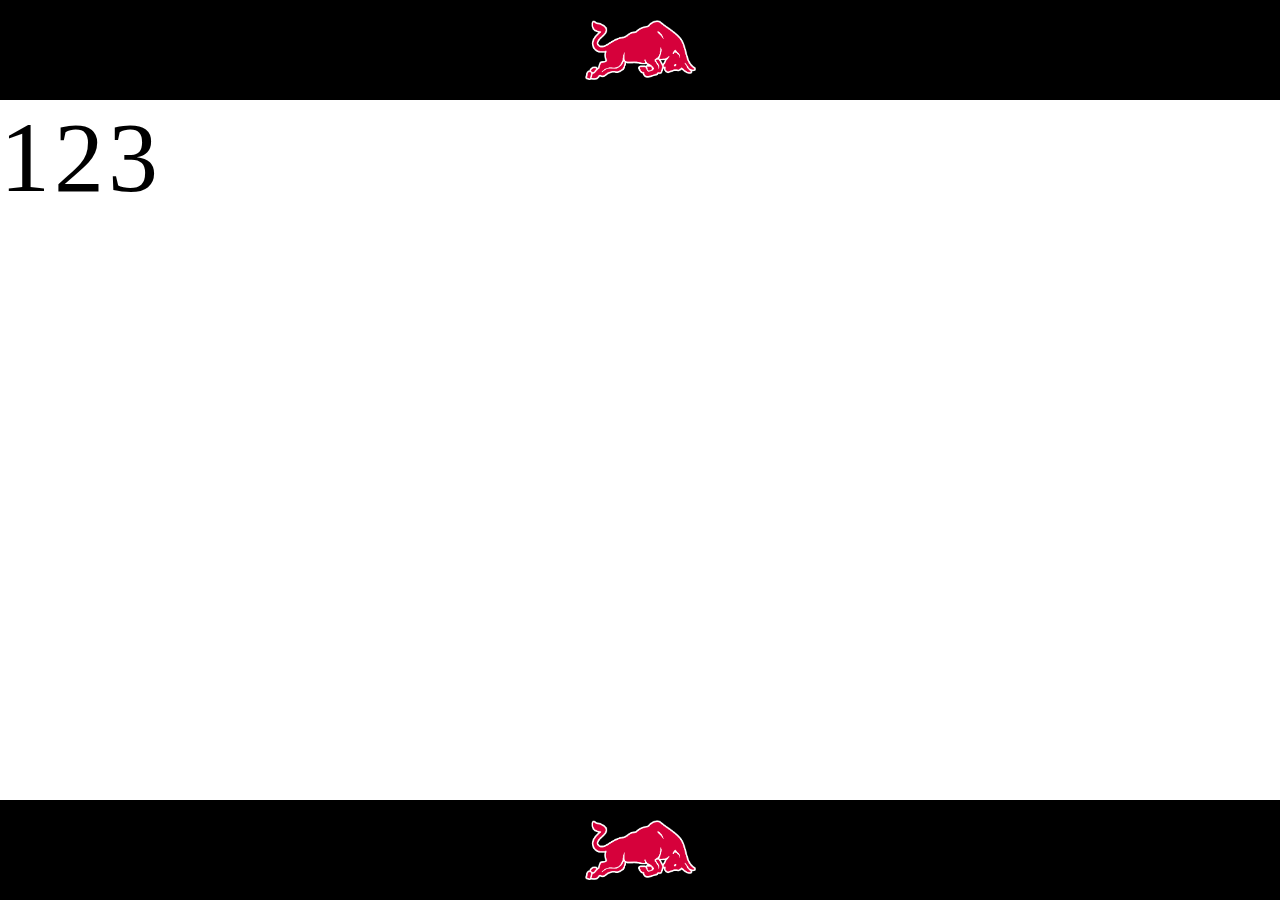
==== index.html @ 6b91c472 "stage0" ====
<!DOCTYPE html>
<html lang="en">
<head>
    <meta charset="UTF-8">
    <meta http-equiv="X-UA-Compatible" content="IE=edge">
    <meta name="viewport" content="width=device-width, initial-scale=1.0">
    <title>Document</title>
    <script defer src="weather.js"></script>
    <link rel="stylesheet" href="style.css">
</head>
<body>
    <header>
        <div class="img1"></div>
    </header>

    <div id="weather">
        <span>1</span>
        <span>2</span>
        <span>3</span>
    </div>

    <footer>
        <div class="img1"></div>
    </footer>
</body>
</html>
---- style.css ----
@import url("https://fonts.googleapis.com/css2?family=Lato:wght@300&family=Orbitron&family=Poppins:wght@200&display=swap");
* {
  margin: 0;
  padding: 0;
  box-sizing: border-box;
}

ul, li, ol {
  list-style: none;
}

a {
  text-decoration: none;
}

header {
  width: 100%;
  height: 100px;
  background-color: #000;
  padding: 20px;
}

#weather span {
  font-size: 100px;
  margin: 0 auto;
}

footer {
  position: fixed;
  bottom: 0;
  width: 100%;
  height: 100px;
  background-color: #000;
  padding: 20px;
}

.img1 {
  margin: 0 auto;
  background-image: url(/img/img1.png);
  background-position: center;
  background-repeat: no-repeat;
  background-size: cover;
  width: 111px;
  height: 60px;
}/*# sourceMappingURL=style.css.map */
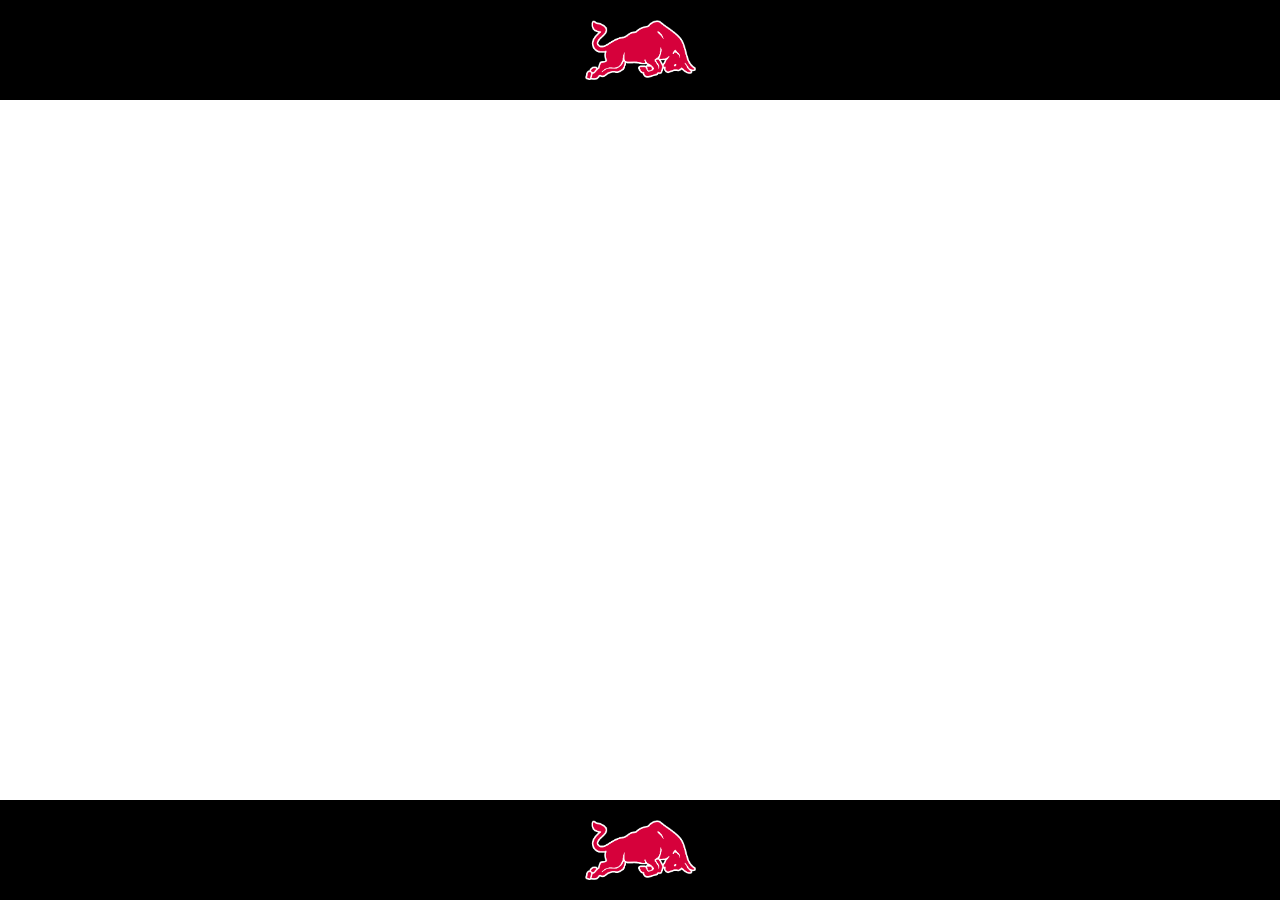
==== commit 24bc9d26: "stage3" ====
--- a/index.html
+++ b/index.html
@@ -14,9 +14,9 @@
     </header>
 
     <div id="weather">
-        <span>1</span>
-        <span>2</span>
-        <span>3</span>
+        <span></span>
+        <span></span>
+        <span></span>
     </div>
 
     <footer>
